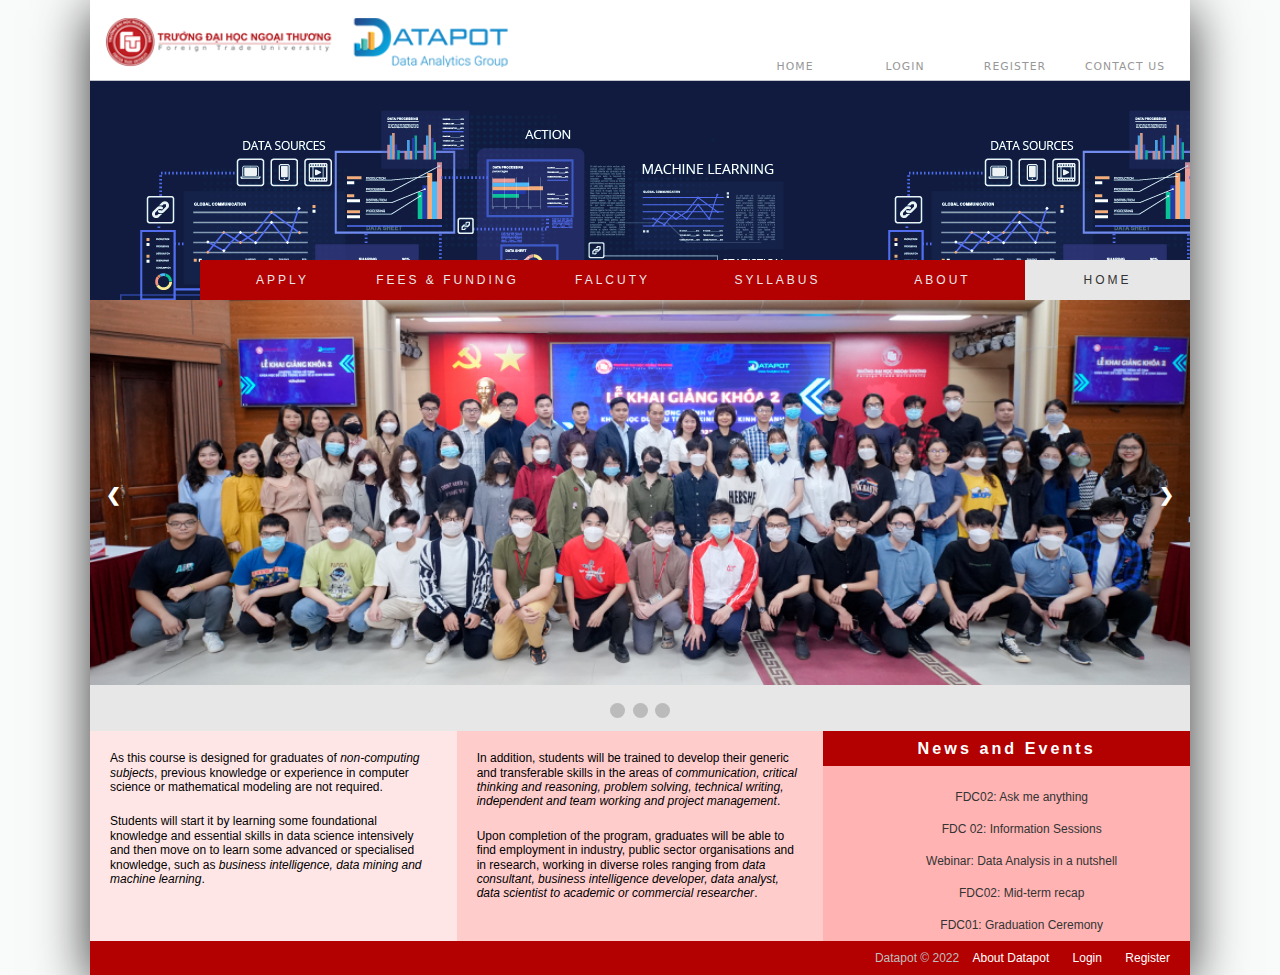
==== index.html @ 7c72a710 "add original files" ====
<!DOCTYPE html>
<html>
<head>
   <meta charset="utf-8" />
   <meta name="viewport" content="width=device-width, initial-scale=1" />  
   <title>Data Science in Economics and Business Program | FTU x Datapot</title>
   <link rel="stylesheet" type="text/css" href="css/base_styles.css" />
   <link rel="stylesheet" type="text/css" href="css/header_styles.css" />
   <link rel="stylesheet" type="text/css" href="css/index_styles.css" />
   <link rel="stylesheet" type="text/css" href="css/navicon_styles.css" />
   <link rel="stylesheet" type="text/css" href="css/slide_styles.css">
   <script src="js/slide.js"  defer></script>  
   <script src="js/form_validation.js"  defer></script> 
</head>

<body>
   <header>
      <nav class="logo">
         <img src="images/logo.png" alt="Data science in Economics and Business" />
      </nav>    
      <nav class="toplinks">
         <ul>
            <li><a href="index.html">HOME</a></li>
            <li><a href="#" onclick="document.getElementById('login').style.display='block'" style="width:auto;">LOGIN</a></li>
            <div id="login" class="modal">
               <form name="login_form" class="modal-content animate" method="post" onsubmit="return validateLoginForm();">
                 <div class="imgcontainer">
                   <span onclick="document.getElementById('login').style.display='none'" class="close" title="Close Modal">&times;</span>
                   <img src="images/img_avatar.png" alt="Avatar" class="avatar">
                 </div>
                 <div class="container">
                   <label for="uname"><b>Username</b></label>
                   <input type="text" placeholder="Enter Username" name="uname" required>
             
                   <label for="pwd"><b>Password</b></label>
                   <input type="password" placeholder="Enter Password" name="pwd" required>
                     
                   <button type="submit">Login</button>
                   <label>
                     <input type="checkbox" checked="checked" name="remember"> Remember me
                   </label>
                 </div>
                 <div class="container" style="background-color:#f1f1f1">
                   <button type="button" onclick="document.getElementById('login').style.display='none'" class="cancelbtn">Cancel</button>
                   <span class="psw">Don't have an account yet? <a href="#" onclick="document.getElementById('register').style.display='block'" style="width:auto;">Sign Up</a></span>
                 </div>
               </form>
             </div>
             <li><a href="#" onclick="document.getElementById('register').style.display='block'" style="width:auto;">REGISTER</a></li>
             <div id="register" class="modal">
               <form name="register_form" class="modal-content animate" method="post" onsubmit="return validateRegisterForm();">
                 <div class="imgcontainer">
                   <span onclick="document.getElementById('register').style.display='none'" class="close" title="Close Modal">&times;</span>
                   <img src="images/register.png" alt="Avatar" class="avatar">
                 </div>
                 <div class="container">
                   <label for="fullname"><b>Full name</b></label>
                   <input type="text" placeholder="Enter full name" name="fullname" required>

                   <label for="email"><b>Email</b></label>
                   <input type="text" placeholder="Enter email address" name="email" required>

                   <label for="gender"><b>Gender</b></label>
                     <select id="gender" name="gender">
                        <option value="male">Male</option>
                        <option value="female">Female</option>
                        <option value="other">Other</option>
                     </select>

                   <label for="pwd"><b>Password</b></label>
                   <input type="password" placeholder="Enter Password" name="pwd" required>

                   <label for="pwd-repeat"><b>Repeat Password</b></label>
                   <input type="password" placeholder="Repeat Password" name="pwd-repeat" id="psw-repeat" required>

                   <button type="submit">Register</button>

                 </div>
                 <div class="container" style="background-color:#f1f1f1">
                   <button type="button" onclick="document.getElementById('register').style.display='none'" class="cancelbtn">Cancel</button>
                   
                 </div>
               </form>
             </div>
             <li><a href="contact.html">CONTACT US</a></li>
         </ul>
      </nav>
      <nav class="tabs">
         <a id="navicon" href="#"><img src="images/navicon.png" alt="" /></a>
         <ul class="mainmenu">
            <li><a href="index.html" id="currentPage">HOME</a></li>
            <li><a href="about.html">ABOUT</a></li>
            <li><a href="syllabus.html">SYLLABUS</a></li>
            <li><a href="falcuty.html">FALCUTY</a></li>
            <li><a href="fee.html">FEES & FUNDING</a></li>
            <li><a href="apply.html">APPLY</a></li>
            
         </ul>
      </nav>
   </header>
   
   <section id="slide">
      <!-- Slideshow container -->
      <div class="slideshow-container">
         <div class="mySlides fade">
         <img src="images/img_slide_1.jpg" style="width:100%">
         
         </div>
      
         <div class="mySlides fade">
         <img src="images/img_slide_2.jpg" style="width:100%">
         
         </div>
      
         <div class="mySlides fade">
         <img src="images/img_slide_3.jpg" style="width:100%">
         
         </div>
         <!-- Next and previous buttons -->
         <a class="prev" onclick="plusSlides(-1)">&#10094;</a>
         <a class="next" onclick="plusSlides(1)">&#10095;</a>
      </div>
      <br>
      <div style="text-align:center">
         <span class="dot" onclick="currentSlide(1)"></span>
         <span class="dot" onclick="currentSlide(2)"></span>
         <span class="dot" onclick="currentSlide(3)"></span>
      </div>
   </section>
   <article>
      <section id="center">
         <p>As this course is designed for graduates of <em>non-computing subjects</em>, 
            previous knowledge or experience in computer science or mathematical 
            modeling are not required. 
         </p>
         <p>Students will start it by learning some foundational 
            knowledge and essential skills in data science intensively and then move on to 
            learn some advanced or specialised knowledge, such as <em>business intelligence, 
               data mining and machine learning</em>.
         </p>
      </section>

      <section>
         <p>In addition, students will be trained to develop their generic and transferable skills 
            in the areas of <em>communication, critical thinking and reasoning, problem solving, 
               technical writing, independent and team working and project management</em>.  
         </p>
         <p>Upon completion of the program, graduates will be able to find employment in industry, 
            public sector organisations and in research, working in diverse roles ranging from 
            <em>data consultant, business intelligence developer, data analyst, data scientist to 
               academic or commercial researcher</em>. 
         </p>
         
      </section>
      
      <nav class="vertical">
         <h1>News and Events</h1>
         <ul>
            <li><a href="https://www.facebook.com/ftudatainbusiness/posts/pfbid02U8FyaHLxeXYFRNXaBr42qiLf8c5BbQRisbZg64PjA93GFwmR5rQCvipttPgMpwXZl">FDC02: Ask me anything </a></li>
            <li><a href="https://www.facebook.com/ftudatainbusiness/posts/pfbid0LkV2bewufA2orau6KopAvpV6zzCwR4u7ZisS5nunoyo2W7y61xgcnCfxSo2pVY5ul">FDC 02: Information Sessions</a></li>
            <li><a href="https://www.facebook.com/events/5063228467132964/">Webinar: Data Analysis in a nutshell</a></li>
            <li><a href="https://www.facebook.com/ftudatainbusiness/posts/pfbid0xBVQqFo4ncaC9F17Z9xgwdVwRxq94PaNJQupdKb6hs6wpt1yTJ6TK4wEpb9JPpxDl">FDC02: Mid-term recap</a></li>
            <li><a href="https://www.facebook.com/ftudatainbusiness/posts/pfbid0Nxb44cteUMVJsiMBr8zC4H3cA7G7NaHWJov3uMETrRPSnbsVg1ZoJP8q1pHEkkcxl">FDC01: Graduation Ceremony</a></li>
         </ul>
      </nav>         
   </article>
   <footer>
      Datapot &copy; 2022 
      <span> 
         <a href="https://datapot.vn/ve-chung-toi/">About Datapot</a> 
         <a href="#" onclick="document.getElementById('login').style.display='block'" style="width:auto;">Login</a> 
         <a href="#" onclick="document.getElementById('register').style.display='block'" style="width:auto;">Register</a> 
      </span>
   </footer>
</body>
</html>
---- css/base_styles.css ----
@charset "utf-8";

/* Basic styles to be used with all devices and under all conditions */


address, article, aside, blockquote, body, cite, div, dl, dt, dd, em, figcaption, figure, footer, h1, h2, h3, h4, h5, h6, header, html, img, li, main, nav, nav a, ol, p, section, span, ul {
   margin: 0;
   padding: 0;
   border: 0;
   font-size: 100%;
   vertical-align: baseline;
   background: transparent;
   -webkit-box-sizing: border-box;
   -moz-box-sizing: border-box;
   box-sizing: border-box;
}

/* Set the default page element styles */

body {
   margin: 0px;
   width: 100%;
}

body {
   font-family: Verdana, Geneva, sans-serif;
   font-size: 100%;
   font-weight: inherit;
   line-height: 1.2em;
   margin: 0px;
   padding: 0px;
   text-decoration: none;
   vertical-align: baseline;
}

ul, ol {
   list-style: none;
}

nav ul {
   list-style: none;
   list-style-image: none;
}

nav a {
   text-decoration: none;
}

/* Footer Styles */

footer {
   background-color: #b30000;
   clear: left;
   margin-top: 0px;
   text-align: right;
}

footer, footer span a {
   padding: 10px;
   color: rgb(191, 191, 191);
}

footer span a:link, footer span a:visited {
   color: white;
   text-decoration: none;
}

footer span a:hover, footer span a:active {
   color: white;
   text-decoration: underline;
}
---- css/header_styles.css ----
@charset "utf-8";

/* Header Navigation Styles */

body > header {
   background-color: white;
   height: 300px;
   margin-bottom: 0px;
   position: relative;
}

body header > nav.logo > img {
   float: left;
   display: block;
   width: 40%;
}

body > header > nav.toplinks {
   float: right;
   margin: 10px;
   width: 40%;
}

body > header > nav.toplinks li {
   font-family: "Lucida Grande", "Lucida Sans Unicode", "Lucida Sans", "DejaVu Sans", Verdana, sans-serif;
   font-size: 0.9em;
   float: left;
   letter-spacing: 0.1em;
   margin-top: 50px;
   width: 20%;
   text-align: center;
}

nav.toplinks li a:visited, nav.toplinks li a:link {
   color: rgb(151, 151, 151);
}

nav.toplinks li a:active, nav.toplinks li a:hover {
   color: #b30000;
}


/* Main Menu Styles */

ul.mainmenu {
   display: block;
}

ul.mainmenu > li {
   text-indent: 0px;
}


/* Footer Styles */

footer {
   background-color: #b30000;
   clear: left;
   margin-top: 0px;
   text-align: right;
}

footer, footer span a {
   padding: 10px;
   color: rgb(191, 191, 191);
}

footer span a:link, footer span a:visited {
   color: white;
   text-decoration: none;
}

footer span a:hover, footer span a:active {
   color: white;
   text-decoration: underline;
}



/* Login form styles */

input[type=text], input[type=password], select, textarea {
   width: 100%;
   padding: 12px 20px;
   margin: 8px 0;
   display: inline-block;
   border: 1px solid #ccc;
   box-sizing: border-box;
 }
 
 /* Set a style for all buttons */
 button {
   background-color:#b30000;
   color: white;
   padding: 14px 20px;
   margin: 8px 0;
   border: none;
   cursor: pointer;
   width: 100%;
 }
 
 button:hover {
   opacity: 0.8;
 }
 
 /* Extra styles for the cancel button */
 .cancelbtn {
   width: auto;
   padding: 10px 18px;
   background-color: #7f7f7f;
 }
 
 /* Center the image and position the close button */
 .imgcontainer {
   text-align: center;
   margin: 24px 0 12px 0;
   position: relative;
 }
 
 img.avatar {
   width: 20%;
   border-radius: 50%;
 }
 
 .container {
   padding: 16px;
 }
 .container span a {
   text-decoration: none;
   color: #b30000;
 }
 
 
 /* The Modal (background) */
 .modal {
   display: none; 
   z-index: 9999; 
   left: 0;
   top: 0;
   width: 100%; 
   height: 100%; 
   overflow: auto; 
   background-color: rgb(0,0,0); 
   background-color: rgba(0,0,0,0.4); 
   padding-top: 60px;
   
 }
 
 /* Modal Content/Box */
 .modal-content {
   background-color: #fefefe;
   margin: 2% auto 1% auto; 
   border: 1px solid #888;
   width: 40%; 
 }
 
 /* The Close Button (x) */
 .close {
   position: absolute;
   right: 25px;
   top: 0;
   color: #000;
   font-size: 35px;
   font-weight: bold;
 }
 
 .close:hover,
 .close:focus {
   color: #b30000;
   cursor: pointer;
 }
 
 /* Add Zoom Animation */
 .animate {
   -webkit-animation: animatezoom 0.6s;
   animation: animatezoom 0.6s
 }
 
 @-webkit-keyframes animatezoom {
   from {-webkit-transform: scale(0)} 
   to {-webkit-transform: scale(1)}
 }
   
 @keyframes animatezoom {
   from {transform: scale(0)} 
   to {transform: scale(1)}
 }
 

 /* =========================
   Mobile Styles: 0 to 480px 
   =========================
*/

@media only screen and (max-width: 480px) {
   body > header {
      height: 100%;
   }
   body header > nav.logo > img {
      float: left;
      display: block;
      width: 80%;
   }
   nav.toplinks {
      display: none;
   }
   
   nav.tabs {
      background-color:  #b30000;
      clear: both;
   }

   nav.tabs li {
      color: rgb(31, 73, 125);
      font-size: 1.3em;
      line-height: 2em;
      text-transform: uppercase;
   }

   nav.tabs ul li a {
      display: block;
      padding-left: 10px;
   }

   nav.tabs ul li a:visited, nav.tabs ul li a:link {
      color: rgb(231, 231, 231);
   }

   nav.tabs ul li a:hover, nav.tabs ul li a:active {
      background-color: #ffb3b3;
      color: rgb(231, 231, 231);
   }
   span.psw {
      display: block;
      float: none;
   }
   .cancelbtn {
      width: 100%;
   }



}

/* ============================================
  Tablet and Desktop Styles: 481px and greater 
  ============================================
*/

@media only screen and (min-width: 481px) {
   nav.toplinks ul {
       display: flex;
       flex-flow: row nowrap;
    }
 
    nav.toplinks li {
       flex: 1 1 auto;
    }

    body > header nav.tabs {
      background-image: url("../images/banner_datascience.png");
      margin-right: auto;
      margin-left: auto;
      background-position: cover;
   }
   body > header nav.tabs ul li a#currentPage {
   background-color: rgb(231, 231, 231);
   color: rgb(51, 51, 51);
}
   
   body > header nav.tabs {
      position: absolute;
      bottom: 0px;
      height: 220px;
      width: 100%;
   }
   
   body > header nav.tabs::after {
      clear: both;
      content: "";
      display: table;
   }
   
   body > header > nav.tabs > ul {
      position: absolute;
      bottom: 0px;
      width: 100%;
   }
   
   body > header nav.tabs li {
      background-color: #b30000;
      display: block;
      float: right;
      height: 40px;
      letter-spacing: 3px;
      line-height: 40px;
      margin-left: 0%;
      margin-right: 0%;
      width: 15%;
   }
   
   body > header nav.tabs li:first-of-type {
      margin-left: 0%;
   }
   
   body > header nav.tabs li:last-of-type {
      margin-right: 0%;
   }
   
   body > header nav.tabs li a {
      color: rgb(231, 231, 231);
      display: block;
      text-align: center;
      width: 100%;
   }
   
   body > header nav.tabs li:hover a {
      background-color: rgb(231,231,231);
      color: rgb(51, 51, 51);
   }

   .modal {
      position: fixed; 
   }

   span.psw {
      float: right;
      padding-top: 16px;
    }
}
---- css/index_styles.css ----
@charset "utf-8";

/* HTML and Body Styles */

html {
   background-color: rgba(230, 235, 237, 0.25);
   font-size: 12px;
   font-family: Tahoma, Geneva, sans-serif;
}

body {
   background-color: rgb(231, 231, 231);
   margin: 0px auto;
   min-height: 100%;
   min-width: 200px;
   max-width: 1100px;
   width: 100%;
   box-shadow: 0px 10px 50px rgb(51,51,51);
}

/* Slide section Styles */

section.slide {
   margin-left: 0px;
   margin-right: 0px;
   margin-top: 0px;
   margin-bottom: 10px;
   padding-bottom: 20px;
}

/* Article Styles */

article { 
   background: white;
   display: -webkit-flex;
   display: flex;
   -webkit-flex-flow: row wrap;
   flex-flow: row wrap; 
   margin-top: 10px;
}

article section, article nav.vertical {
   -webkit-flex: 1 1 300px;
   flex: 1 1 300px;
}

section p {
   margin: 20px;
}

/*Section 1 styles */

article section:nth-of-type(1) {
   background-color: #ffe6e6;
}

/* Section 2 styles */

article section:nth-of-type(2) {
   background-color: #ffcccc;
}

/* Vertical navigation list styles */

nav.vertical {
   background-color: #ffb3b3;
}

nav.vertical h1 {
   color: white;
   text-shadow: #b30000;
   font-size: 1.35em;
   letter-spacing: 3px;
   text-align: center;
   padding: 10px;
   margin: 0px 0px 15px 0px;
   background-color: #b30000;
}


nav.vertical ul li {
   text-align: center;
}


nav.vertical ul li a {
   display: block;
   padding-left: 30px;
   height: 32px;
   line-height: 32px;
   width: auto;
   color: rgb(51, 51, 51);
}

nav.vertical ul li a:hover {
   background-color: #ff6666;
}
---- css/navicon_styles.css ----
@charset "utf-8";

a#navicon {
    display: none;
 }

/* ===============================
   Mobile Devices: 0 to 480px 
   ===============================
*/

@media only screen and (max-width: 480px) {
    a#navicon {
        display: block;
     }
  
     nav.tabs ul {
        display: none;
     }
  
     a#navicon:hover+ul, nav.tabs ul:hover {
  
        display: block;
     }
   
}
---- css/slide_styles.css ----
@charset "utf-8";

* {box-sizing:border-box}

/* Slideshow container */
.slideshow-container {
  max-width: 1100px;
  position: relative;
  margin: auto;
}

/* Hide the images by default */
.mySlides {
  display: none;
}

/* Next & previous buttons */
.prev, .next {
  cursor: pointer;
  position: absolute;
  top: 50%;
  width: auto;
  margin-top: -22px;
  padding: 16px;
  color: white;
  font-weight: bold;
  font-size: 18px;
  transition: 0.6s ease;
  border-radius: 0 3px 3px 0;
  user-select: none;
}

/* Position the "next button" to the right */
.next {
  right: 0;
  border-radius: 3px 0 0 3px;
}

/* On hover, add a black background color with a little bit see-through */
.prev:hover, .next:hover {
  background-color: rgba(0,0,0,0.8);
}

/* Caption text */
.text {
  color: #f2f2f2;
  font-size: 15px;
  padding: 8px 12px;
  position: absolute;
  bottom: 8px;
  width: 100%;
  text-align: center;
}

/* Number text (1/3 etc) */
.numbertext {
  color: #f2f2f2;
  font-size: 12px;
  padding: 8px 12px;
  position: absolute;
  top: 0;
}

/* The dots/bullets/indicators */
.dot {
  cursor: pointer;
  height: 15px;
  width: 15px;
  margin: 0 2px;
  background-color: #bbb;
  border-radius: 50%;
  display: inline-block;
  transition: background-color 0.6s ease;
}

.active, .dot:hover {
  background-color: #717171;
}

/* Fading animation */
.fade {
  animation-name: fade;
  animation-duration: 1.5s;
}

@keyframes fade {
  from {opacity: .4}
  to {opacity: 1}
}
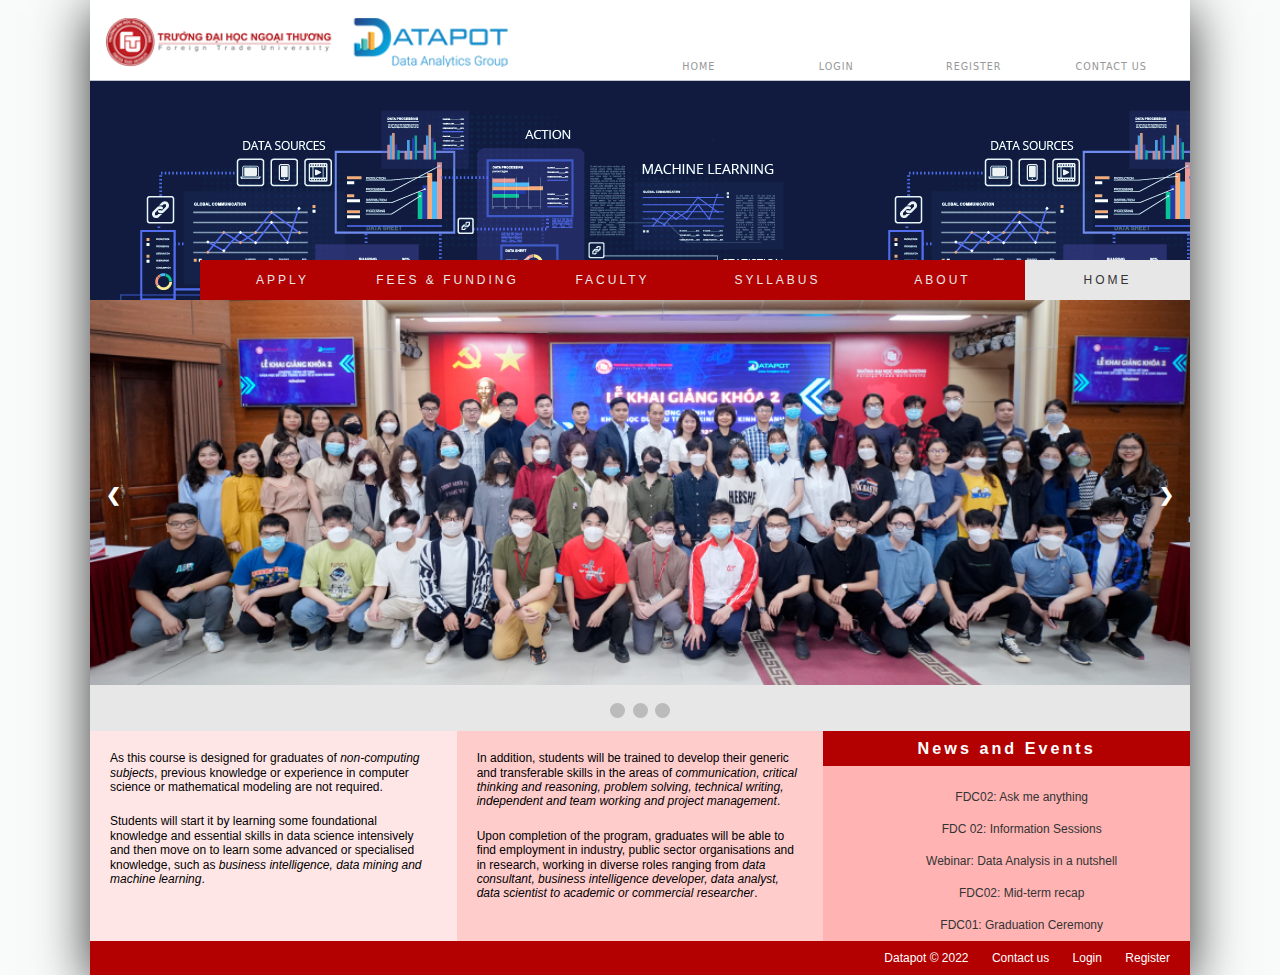
==== commit d3d65990: "edit footer" ====
--- a/index.html
+++ b/index.html
@@ -1,3 +1,7 @@
+<!--
+   Created by: Ngoc Khanh Trinh
+   Created on: 13/06/2022
+-->
 <!DOCTYPE html>
 <html>
 <head>
@@ -29,11 +33,11 @@
                    <img src="images/img_avatar.png" alt="Avatar" class="avatar">
                  </div>
                  <div class="container">
-                   <label for="uname"><b>Username</b></label>
-                   <input type="text" placeholder="Enter Username" name="uname" required>
+                   <label for="lname"><b>Username</b></label>
+                   <input type="text" placeholder="Enter Username" name="lname" autofocus required>
              
-                   <label for="pwd"><b>Password</b></label>
-                   <input type="password" placeholder="Enter Password" name="pwd" required>
+                   <label for="lpwd"><b>Password</b></label>
+                   <input type="password" placeholder="Enter Password" name="lpwd" required>
                      
                    <button type="submit">Login</button>
                    <label>
@@ -54,24 +58,24 @@
                    <img src="images/register.png" alt="Avatar" class="avatar">
                  </div>
                  <div class="container">
-                   <label for="fullname"><b>Full name</b></label>
-                   <input type="text" placeholder="Enter full name" name="fullname" required>
+                   <label for="rname"><b>Full name</b></label>
+                   <input type="text" placeholder="Enter full name" name="rname" id="rname" autofocus required>
 
-                   <label for="email"><b>Email</b></label>
-                   <input type="text" placeholder="Enter email address" name="email" required>
+                   <label for="remail"><b>Email</b></label>
+                   <input type="email" placeholder="Enter email address" name="remail" id="remail" required>
 
-                   <label for="gender"><b>Gender</b></label>
-                     <select id="gender" name="gender">
+                   <label for="rgender"><b>Gender</b></label>
+                     <select id="rgender" name="rgender">
                         <option value="male">Male</option>
                         <option value="female">Female</option>
                         <option value="other">Other</option>
                      </select>
 
-                   <label for="pwd"><b>Password</b></label>
-                   <input type="password" placeholder="Enter Password" name="pwd" required>
+                   <label for="rpwd"><b>Password</b></label>
+                   <input type="password" placeholder="Contains at least 8 characters with at least 01 number, and 01 uppercase and lowercase letter" name="rpwd" id="rpwd" pattern="(?=.*\d)(?=.*[a-z])(?=.*[A-Z]).{8,}" required>
 
-                   <label for="pwd-repeat"><b>Repeat Password</b></label>
-                   <input type="password" placeholder="Repeat Password" name="pwd-repeat" id="psw-repeat" required>
+                   <label for="rpwd-repeat"><b>Repeat Password</b></label>
+                   <input type="password" placeholder="Repeat Password" name="rpwd-repeat" id="rpwd-repeat" required>
 
                    <button type="submit">Register</button>
 
@@ -91,7 +95,7 @@
             <li><a href="index.html" id="currentPage">HOME</a></li>
             <li><a href="about.html">ABOUT</a></li>
             <li><a href="syllabus.html">SYLLABUS</a></li>
-            <li><a href="falcuty.html">FALCUTY</a></li>
+            <li><a href="faculty.html">FACULTY</a></li>
             <li><a href="fee.html">FEES & FUNDING</a></li>
             <li><a href="apply.html">APPLY</a></li>
             
@@ -165,9 +169,9 @@
       </nav>         
    </article>
    <footer>
-      Datapot &copy; 2022 
+      <a href="https://datapot.vn/ve-chung-toi/">Datapot &copy; 2022</a> 
       <span> 
-         <a href="https://datapot.vn/ve-chung-toi/">About Datapot</a> 
+         <a href="contact.html">Contact us</a> 
          <a href="#" onclick="document.getElementById('login').style.display='block'" style="width:auto;">Login</a> 
          <a href="#" onclick="document.getElementById('register').style.display='block'" style="width:auto;">Register</a> 
       </span>
--- a/css/base_styles.css
+++ b/css/base_styles.css
@@ -1,3 +1,7 @@
+/*
+   Created by: Ngoc Khanh Trinh
+   Created on: 13/06/2022
+*/
 @charset "utf-8";
 
 /* Basic styles to be used with all devices and under all conditions */
@@ -55,9 +59,10 @@
    text-align: right;
 }
 
-footer, footer span a {
+footer, footer a, footer span a {
    padding: 10px;
-   color: rgb(191, 191, 191);
+   color: rgb(255, 255, 255);
+   text-decoration: none;
 }
 
 footer span a:link, footer span a:visited {
--- a/css/header_styles.css
+++ b/css/header_styles.css
@@ -1,3 +1,7 @@
+/*
+   Created by: Ngoc Khanh Trinh
+   Created on: 13/06/2022
+*/
 @charset "utf-8";
 
 /* Header Navigation Styles */
@@ -18,12 +22,12 @@
 body > header > nav.toplinks {
    float: right;
    margin: 10px;
-   width: 40%;
+   width: 50%;
 }
 
 body > header > nav.toplinks li {
    font-family: "Lucida Grande", "Lucida Sans Unicode", "Lucida Sans", "DejaVu Sans", Verdana, sans-serif;
-   font-size: 0.9em;
+   font-size: 0.8em;
    float: left;
    letter-spacing: 0.1em;
    margin-top: 50px;
@@ -39,18 +43,6 @@
    color: #b30000;
 }
 
-
-/* Main Menu Styles */
-
-ul.mainmenu {
-   display: block;
-}
-
-ul.mainmenu > li {
-   text-indent: 0px;
-}
-
-
 /* Footer Styles */
 
 footer {
@@ -79,7 +71,7 @@
 
 /* Login form styles */
 
-input[type=text], input[type=password], select, textarea {
+.container input[type=text], .container input[type=password], select#rgender, textarea, .container input[type=email] {
    width: 100%;
    padding: 12px 20px;
    margin: 8px 0;
@@ -185,6 +177,34 @@
    from {transform: scale(0)} 
    to {transform: scale(1)}
  }
+
+ /* Validation Styles */
+
+input:focus, select:focus, textarea:focus {
+	background-color: rgb(255, 199, 187);
+}
+input#rname:focus:valid,
+input#remail:focus:valid,
+input#rpwd:focus:valid,
+input#rpwd-repeat:focus:valid {
+	background-color: rgb(177, 207, 255); 
+   background-image: url("../images/valid.png"); 
+   background-position: bottom right; 
+   background-size: contain; 
+   background-repeat: no-repeat; 
+}
+
+input#rname:focus:invalid,
+input#rname:focus:invalid,
+input#remail:focus:invalid,
+input#rpwd:focus:invalid,
+input#rpwd-repeat:focus:invalid {
+   background-color: rgb(255, 199, 187); 
+   background-image: url("../images/invalid.png"); 
+   background-position: bottom right; 
+   background-size: contain; 
+   background-repeat: no-repeat; 
+}
  
 
  /* =========================
@@ -237,14 +257,26 @@
    .cancelbtn {
       width: 100%;
    }
-
-
-
-}
-
-/* ============================================
-  Tablet and Desktop Styles: 481px and greater 
-  ============================================
+ 
+   /* Main Menu Styles */
+
+   ul.mainmenu {
+      display: block;
+   }
+
+   ul.mainmenu > li {
+      text-indent: 0px;
+      font-size: 1em;
+   }
+
+
+
+
+}
+
+/* =========================
+   Tablet Styles: 481px and greater 
+   =========================
 */
 
 @media only screen and (min-width: 481px) {
@@ -327,4 +359,113 @@
       float: right;
       padding-top: 16px;
     }
-}
+
+   /* Main Menu Styles */
+
+   ul.mainmenu {
+      display: block;
+   }
+
+   ul.mainmenu > li {
+      text-indent: 0px;
+      font-size: 0.7em;
+   }
+}
+
+/* ============================================
+  Desktop Styles: 769px and greater  
+  ============================================
+*/
+
+@media only screen and (min-width: 769px) {
+   nav.toplinks ul {
+       display: flex;
+       flex-flow: row nowrap;
+    }
+ 
+    nav.toplinks li {
+       flex: 1 1 auto;
+    }
+
+    body > header nav.tabs {
+      background-image: url("../images/banner_datascience.png");
+      margin-right: auto;
+      margin-left: auto;
+      background-position: cover;
+   }
+   body > header nav.tabs ul li a#currentPage {
+   background-color: rgb(231, 231, 231);
+   color: rgb(51, 51, 51);
+}
+   
+   body > header nav.tabs {
+      position: absolute;
+      bottom: 0px;
+      height: 220px;
+      width: 100%;
+   }
+   
+   body > header nav.tabs::after {
+      clear: both;
+      content: "";
+      display: table;
+   }
+   
+   body > header > nav.tabs > ul {
+      position: absolute;
+      bottom: 0px;
+      width: 100%;
+   }
+   
+   body > header nav.tabs li {
+      background-color: #b30000;
+      display: block;
+      float: right;
+      height: 40px;
+      letter-spacing: 3px;
+      line-height: 40px;
+      margin-left: 0%;
+      margin-right: 0%;
+      width: 15%;
+   }
+   
+   body > header nav.tabs li:first-of-type {
+      margin-left: 0%;
+   }
+   
+   body > header nav.tabs li:last-of-type {
+      margin-right: 0%;
+   }
+   
+   body > header nav.tabs li a {
+      color: rgb(231, 231, 231);
+      display: block;
+      text-align: center;
+      width: 100%;
+   }
+   
+   body > header nav.tabs li:hover a {
+      background-color: rgb(231,231,231);
+      color: rgb(51, 51, 51);
+   }
+
+   .modal {
+      position: fixed; 
+   }
+
+   span.psw {
+      float: right;
+      padding-top: 16px;
+    }
+
+   /* Main Menu Styles */
+
+   ul.mainmenu {
+      display: block;
+   }
+
+   ul.mainmenu > li {
+      text-indent: 0px;
+      font-size: 1em;
+   }
+}
--- a/css/index_styles.css
+++ b/css/index_styles.css
@@ -1,3 +1,7 @@
+/*
+   Created by: Ngoc Khanh Trinh
+   Created on: 13/06/2022
+*/
 @charset "utf-8";
 
 /* HTML and Body Styles */
--- a/css/navicon_styles.css
+++ b/css/navicon_styles.css
@@ -1,3 +1,7 @@
+/*
+   Created by: Ngoc Khanh Trinh
+   Created on: 13/06/2022
+*/
 @charset "utf-8";
 
 a#navicon {
--- a/css/slide_styles.css
+++ b/css/slide_styles.css
@@ -1,3 +1,7 @@
+/*
+   Created by: Ngoc Khanh Trinh
+   Created on: 13/06/2022
+*/
 @charset "utf-8";
 
 * {box-sizing:border-box}
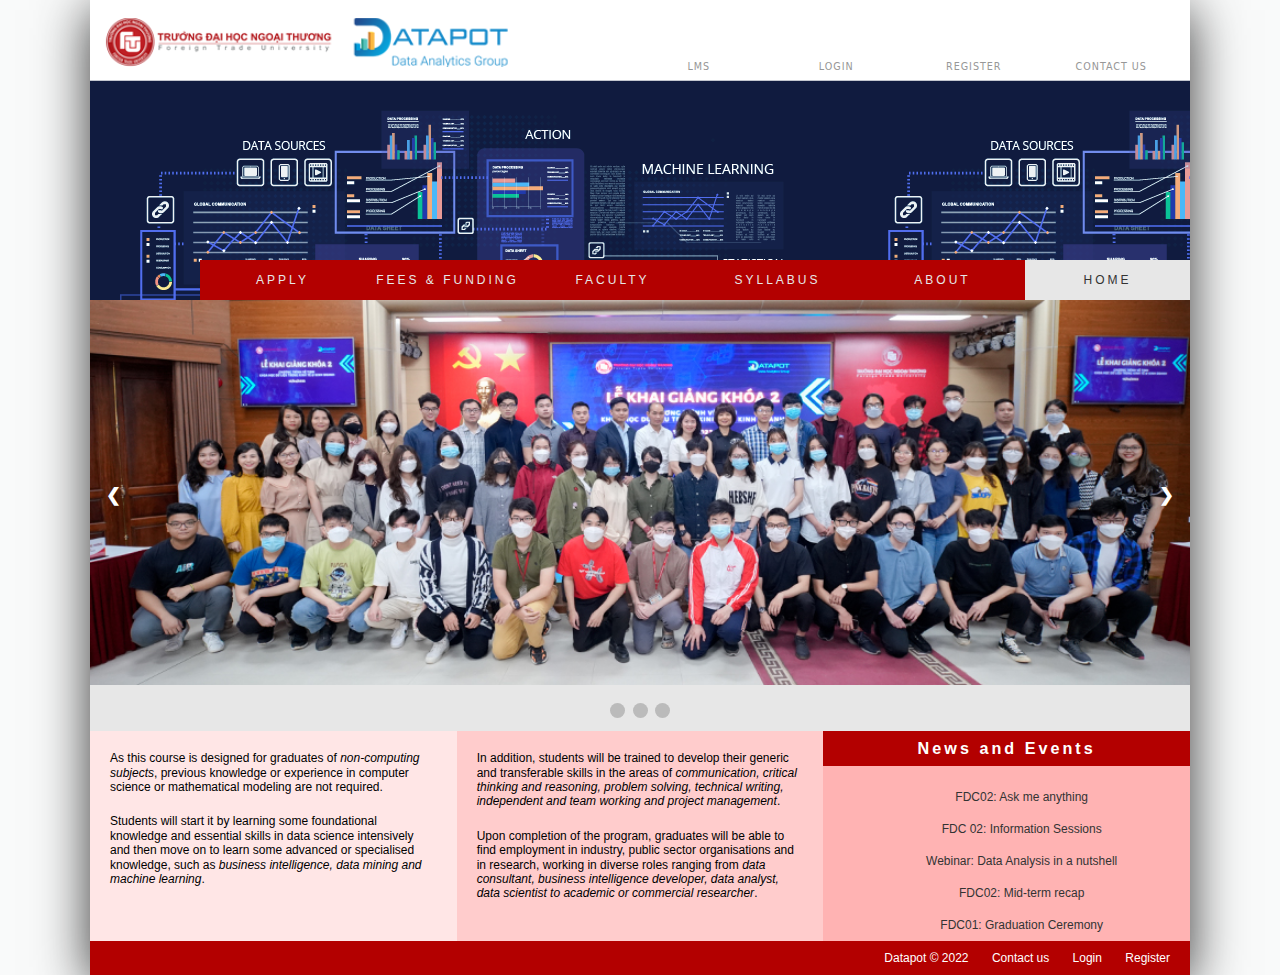
==== commit 0f497957: "edit top nav" ====
--- a/index.html
+++ b/index.html
@@ -24,7 +24,7 @@
       </nav>    
       <nav class="toplinks">
          <ul>
-            <li><a href="index.html">HOME</a></li>
+            <li><a href="https://lms.datapot.edu.vn/login/canvas" target="_blank">LMS</a></li>
             <li><a href="#" onclick="document.getElementById('login').style.display='block'" style="width:auto;">LOGIN</a></li>
             <div id="login" class="modal">
                <form name="login_form" class="modal-content animate" method="post" onsubmit="return validateLoginForm();">
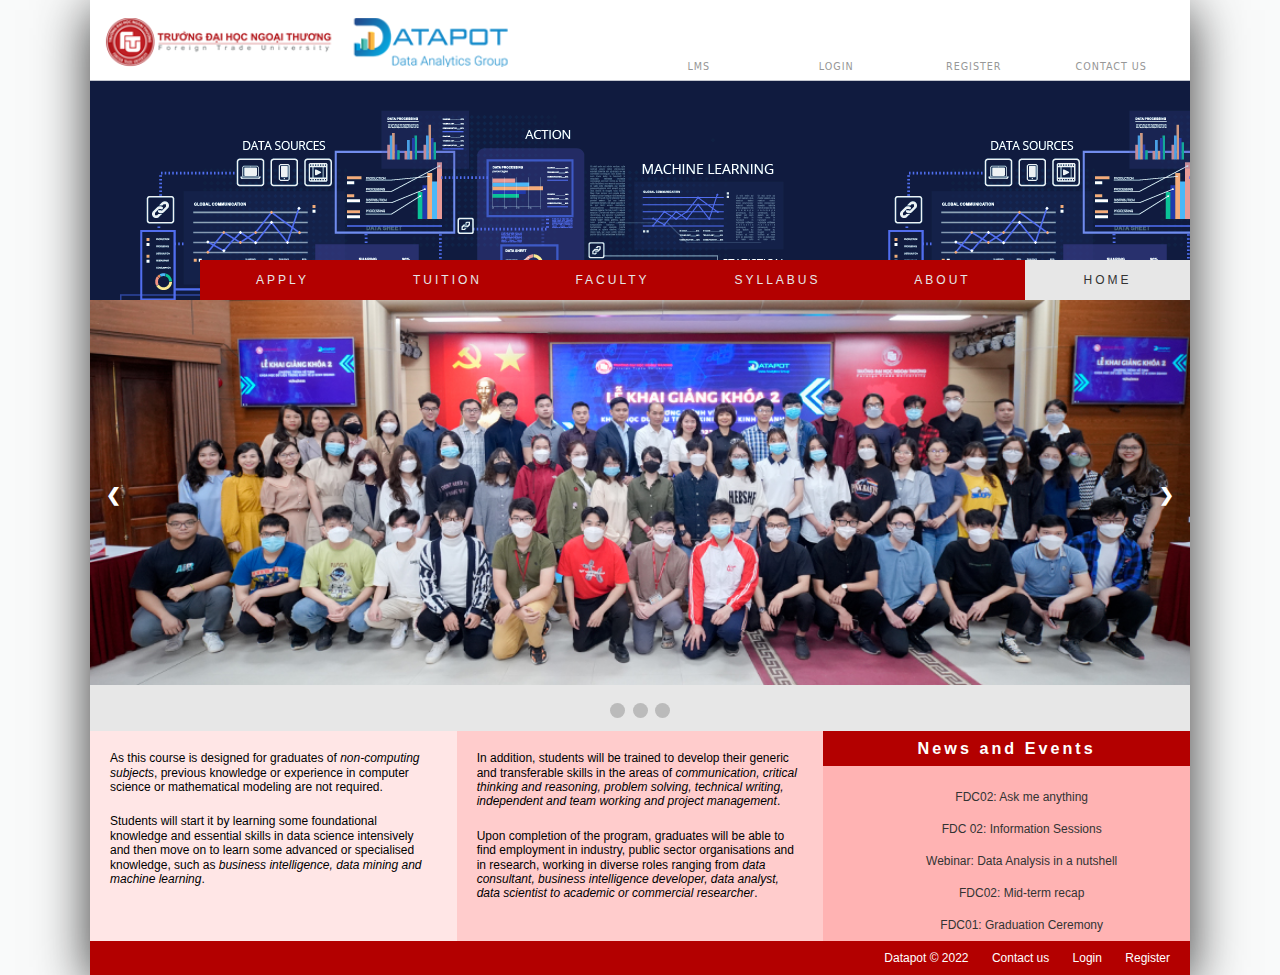
==== commit afd89eb2: "edit top nav" ====
--- a/index.html
+++ b/index.html
@@ -96,7 +96,7 @@
             <li><a href="about.html">ABOUT</a></li>
             <li><a href="syllabus.html">SYLLABUS</a></li>
             <li><a href="faculty.html">FACULTY</a></li>
-            <li><a href="fee.html">FEES & FUNDING</a></li>
+            <li><a href="tuition.html">TUITION</a></li>
             <li><a href="apply.html">APPLY</a></li>
             
          </ul>
--- a/css/navicon_styles.css
+++ b/css/navicon_styles.css
@@ -4,9 +4,6 @@
 */
 @charset "utf-8";
 
-a#navicon {
-    display: none;
- }
 
 /* ===============================
    Mobile Devices: 0 to 480px 
@@ -28,3 +25,14 @@
      }
    
 }
+
+/* =========================
+   Tablet and Desktop Styles: 481px and greater 
+   =========================
+*/
+
+@media only screen and (min-width: 481px) {
+   a#navicon {
+      display: none;
+   }
+}
